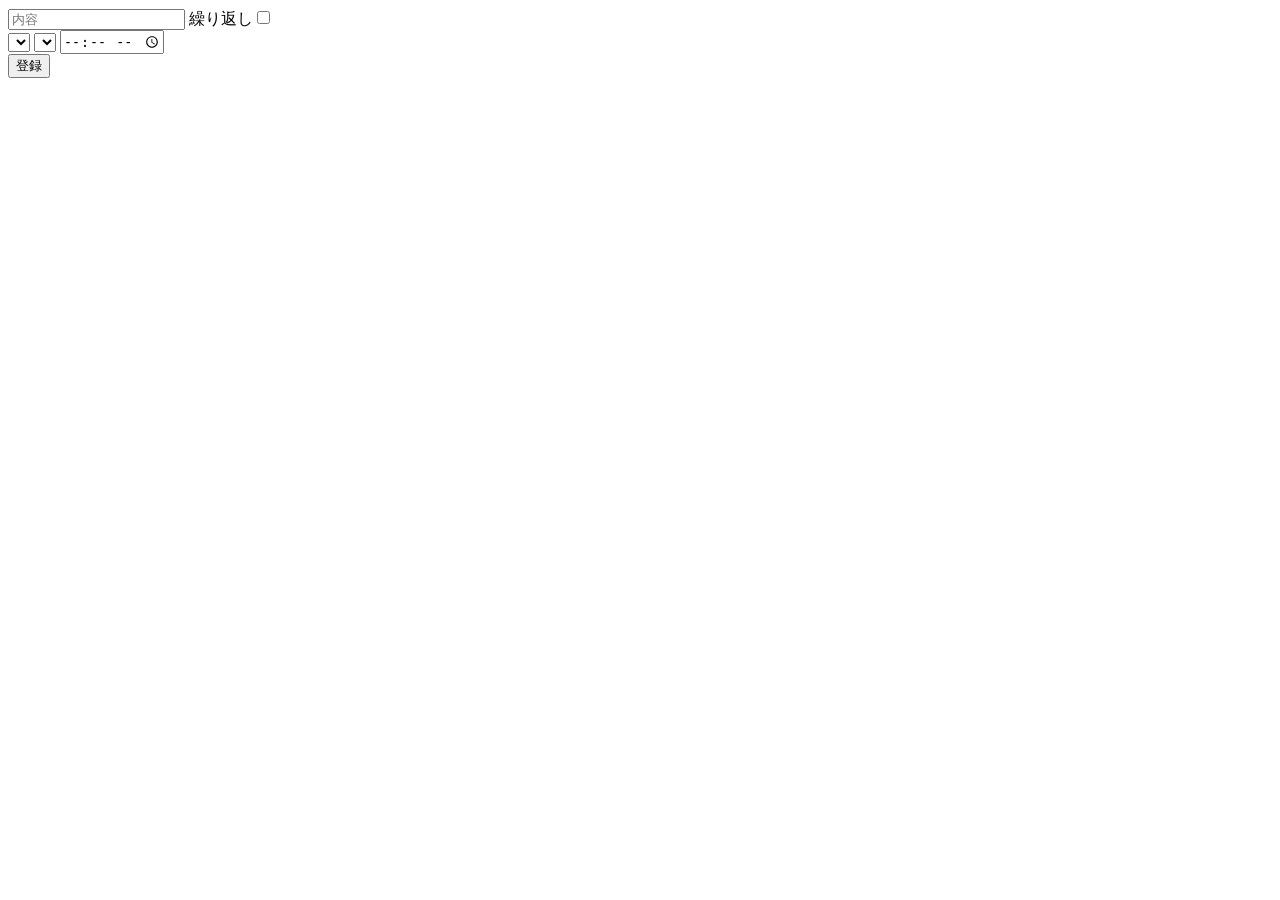
==== public/index.html @ b4341ca0 "リマインドWebアプリ（PWA + Web Push通知）を作成 Co-Authored-By: Claude Opus 5.5 <noreply@anthropic.com>" ====
<!doctype html>
<html lang="ja">
<head>
<meta charset="utf-8">
<meta name="viewport" content="width=device-width, initial-scale=1, viewport-fit=cover">
<meta name="apple-mobile-web-app-capable" content="yes">
<meta name="apple-mobile-web-app-status-bar-style" content="black-translucent">
<meta name="theme-color" content="#111111">
<title>リマインド</title>
<link rel="manifest" href="/manifest.json">
<link rel="apple-touch-icon" href="/icon-180.png">
<link rel="stylesheet" href="/style.css">
</head>
<body>
<main>
  <button id="notify" class="sub" hidden>通知を有効にする</button>

  <form id="form">
    <input id="text" placeholder="内容" autocomplete="off" required>

    <label class="switch"><span>繰り返し</span><input type="checkbox" id="repeat"></label>

    <div id="once" class="row">
      <select id="month"></select>
      <select id="day"></select>
      <input type="time" id="onceTime" required>
    </div>

    <div id="rep" hidden>
      <div id="days" class="days"></div>
      <div class="seg">
        <label><input type="radio" name="mode" value="time" checked><span>時刻</span></label>
        <label><input type="radio" name="mode" value="interval"><span>時間おき</span></label>
      </div>
      <div id="modeTime" class="row"><input type="time" id="time" value="09:00"></div>
      <div id="modeInterval" class="row" hidden>
        <select id="every"></select>
        <input type="time" id="start" value="09:00">
        <span class="dash">–</span>
        <input type="time" id="end" value="21:00">
      </div>
    </div>

    <button type="submit">登録</button>
  </form>

  <ul id="list"></ul>
</main>
<script src="/app.js"></script>
</body>
</html>
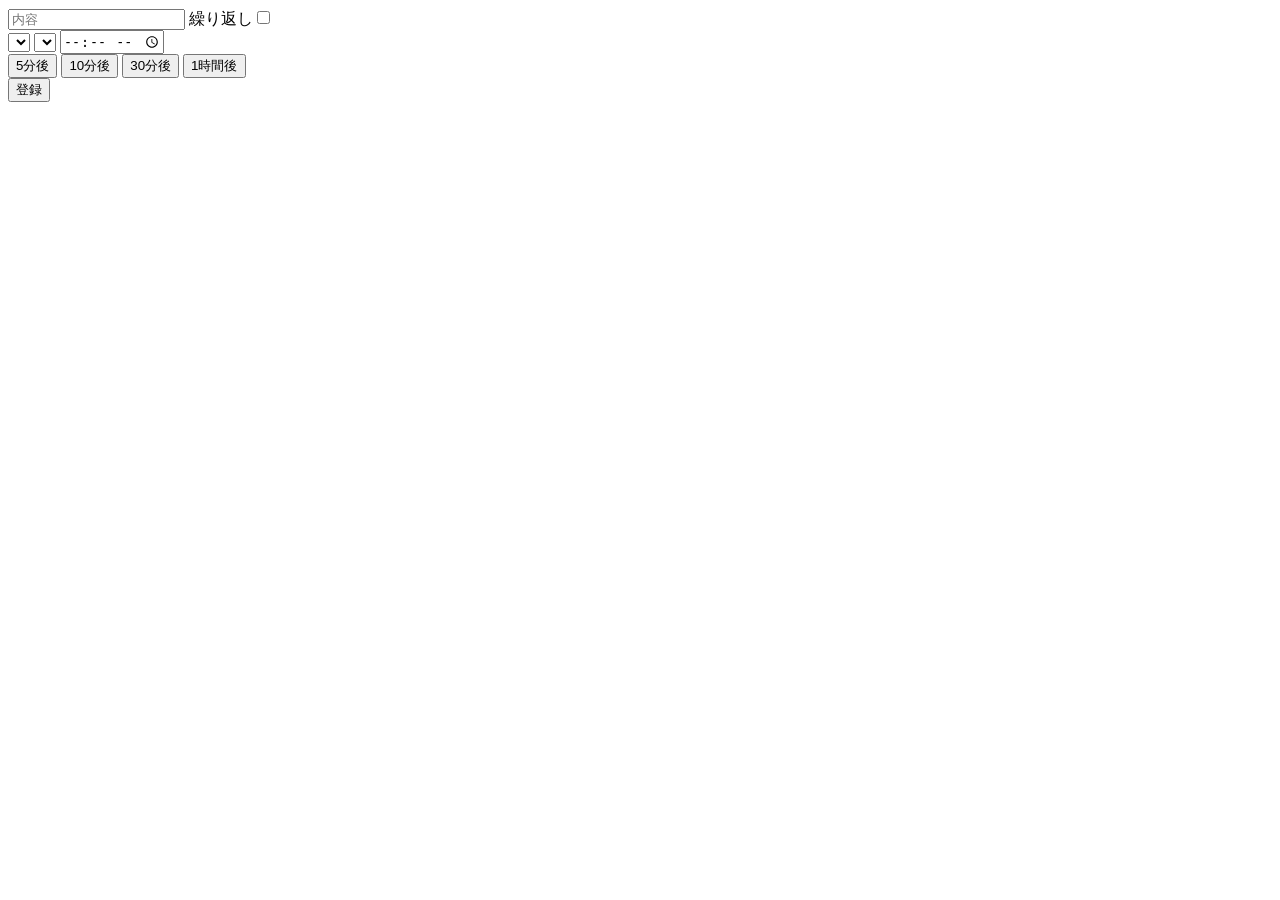
==== commit 736efb1a: "5分後・10分後・30分後・1時間後のクイック設定ボタンを追加 Co-Authored-By: Claude Opus 5.5 <noreply@anthropic.com>" ====
--- a/public/index.html
+++ b/public/index.html
@@ -25,6 +25,12 @@
       <select id="day"></select>
       <input type="time" id="onceTime" required>
     </div>
+    <div id="quick" class="quick">
+      <button type="button" data-min="5">5分後</button>
+      <button type="button" data-min="10">10分後</button>
+      <button type="button" data-min="30">30分後</button>
+      <button type="button" data-min="60">1時間後</button>
+    </div>
 
     <div id="rep" hidden>
       <div id="days" class="days"></div>
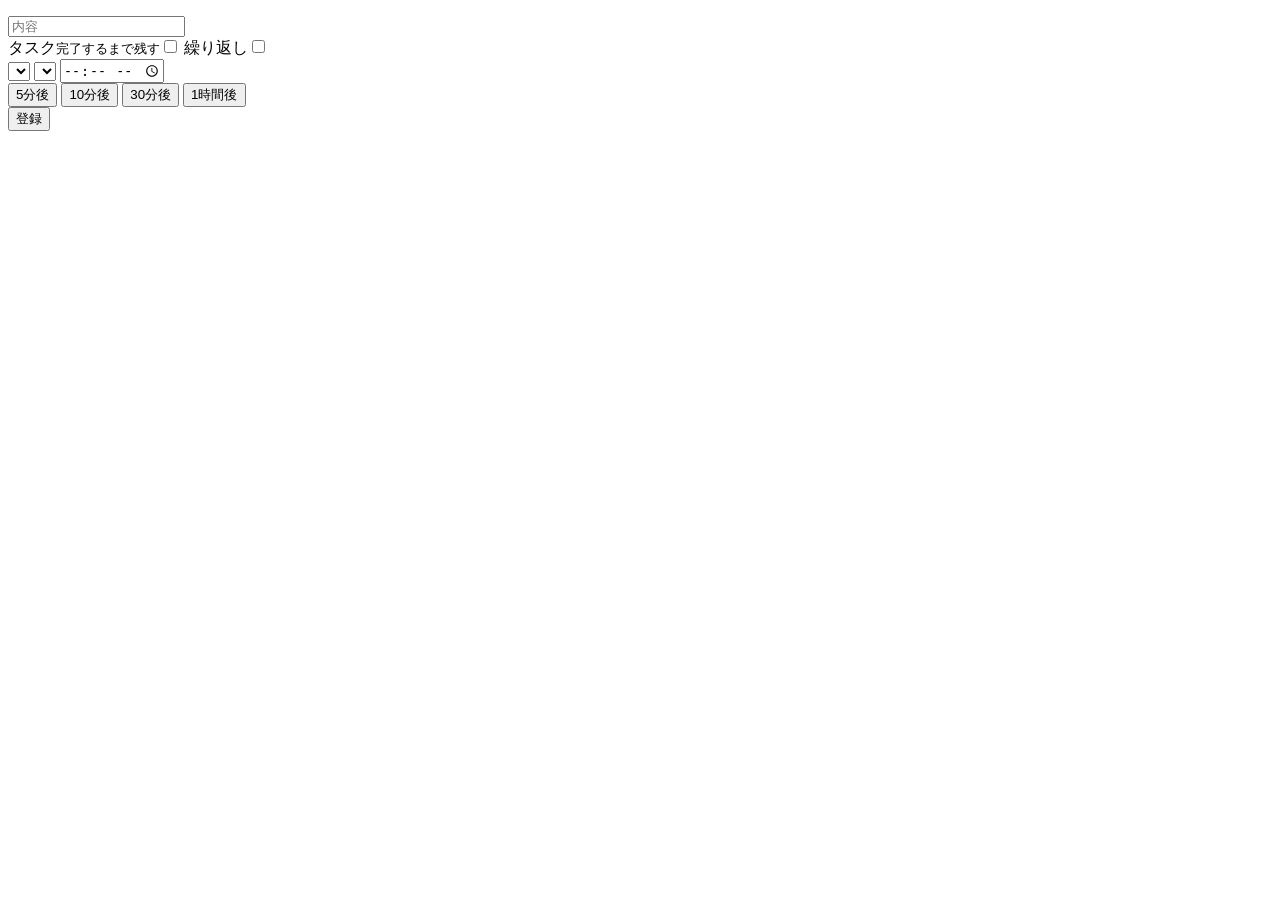
==== commit 92c30516: "UIを画面下側に配置、音声入力、タスクモード（完了まで残す＋バッジ）を追加 Co-Authored-By: Claude Opus 5.5 <noreply@anthropic.com>" ====
--- a/public/index.html
+++ b/public/index.html
@@ -15,9 +15,15 @@
 <main>
   <button id="notify" class="sub" hidden>通知を有効にする</button>
 
+  <ul id="list"></ul>
+
   <form id="form">
-    <input id="text" placeholder="内容" autocomplete="off" required>
+    <div class="row">
+      <input id="text" placeholder="内容" autocomplete="off" required>
+      <button type="button" id="mic" class="mic" aria-label="音声入力" hidden></button>
+    </div>
 
+    <label class="switch"><span>タスク<small>完了するまで残す</small></span><input type="checkbox" id="task"></label>
     <label class="switch"><span>繰り返し</span><input type="checkbox" id="repeat"></label>
 
     <div id="once" class="row">
@@ -49,9 +55,8 @@
 
     <button type="submit">登録</button>
   </form>
-
-  <ul id="list"></ul>
 </main>
+<script src="/voice.js"></script>
 <script src="/app.js"></script>
 </body>
 </html>
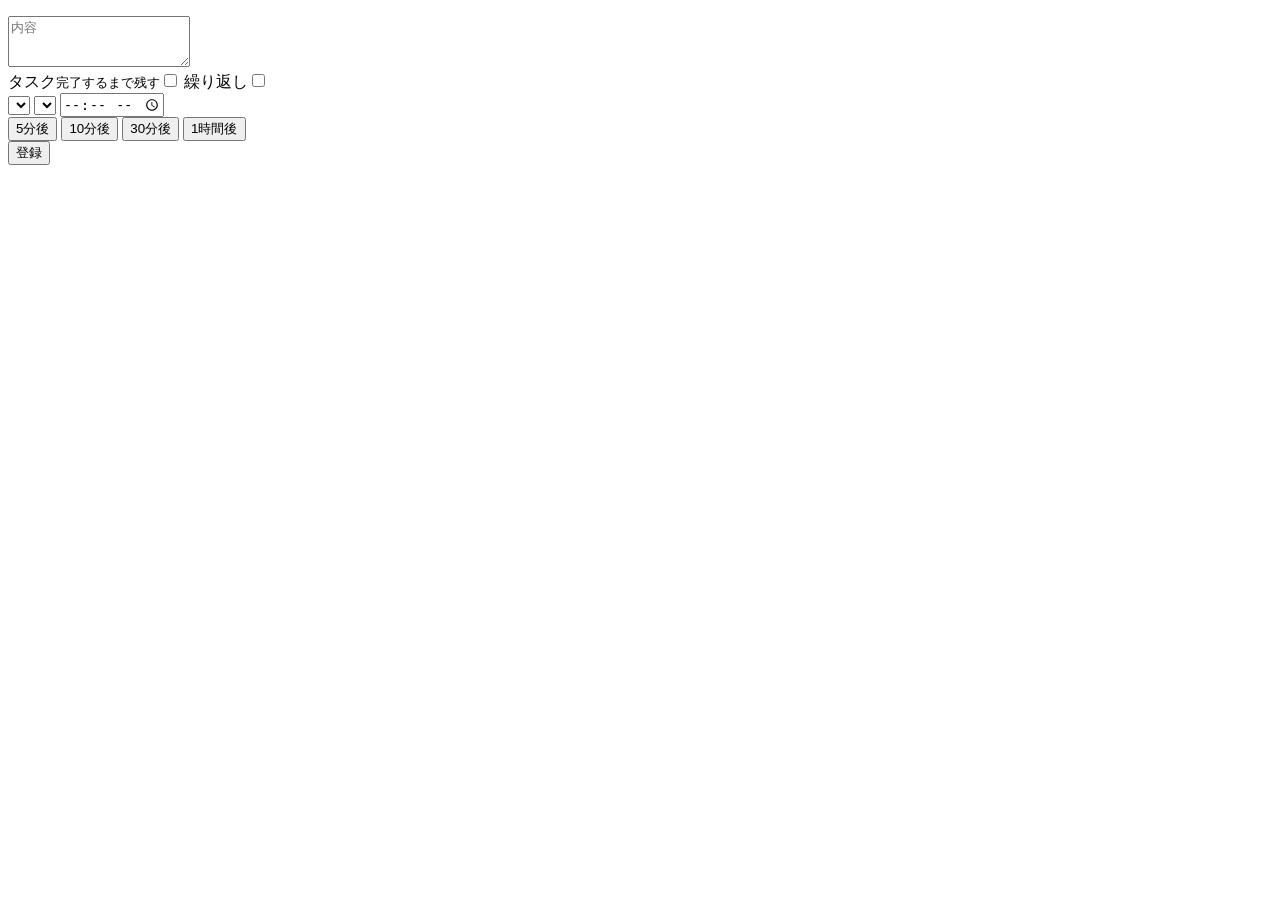
==== commit 6e21b108: "音声入力を録音＋Workers AI(Whisper)文字起こしに変更、内容欄を縦に大きく Co-Authored-By: Claude Opus 5.5 <noreply@anthropic.com" ====
--- a/public/index.html
+++ b/public/index.html
@@ -19,7 +19,7 @@
 
   <form id="form">
     <div class="row">
-      <input id="text" placeholder="内容" autocomplete="off" required>
+      <textarea id="text" placeholder="内容" rows="3" required></textarea>
       <button type="button" id="mic" class="mic" aria-label="音声入力" hidden></button>
     </div>
 
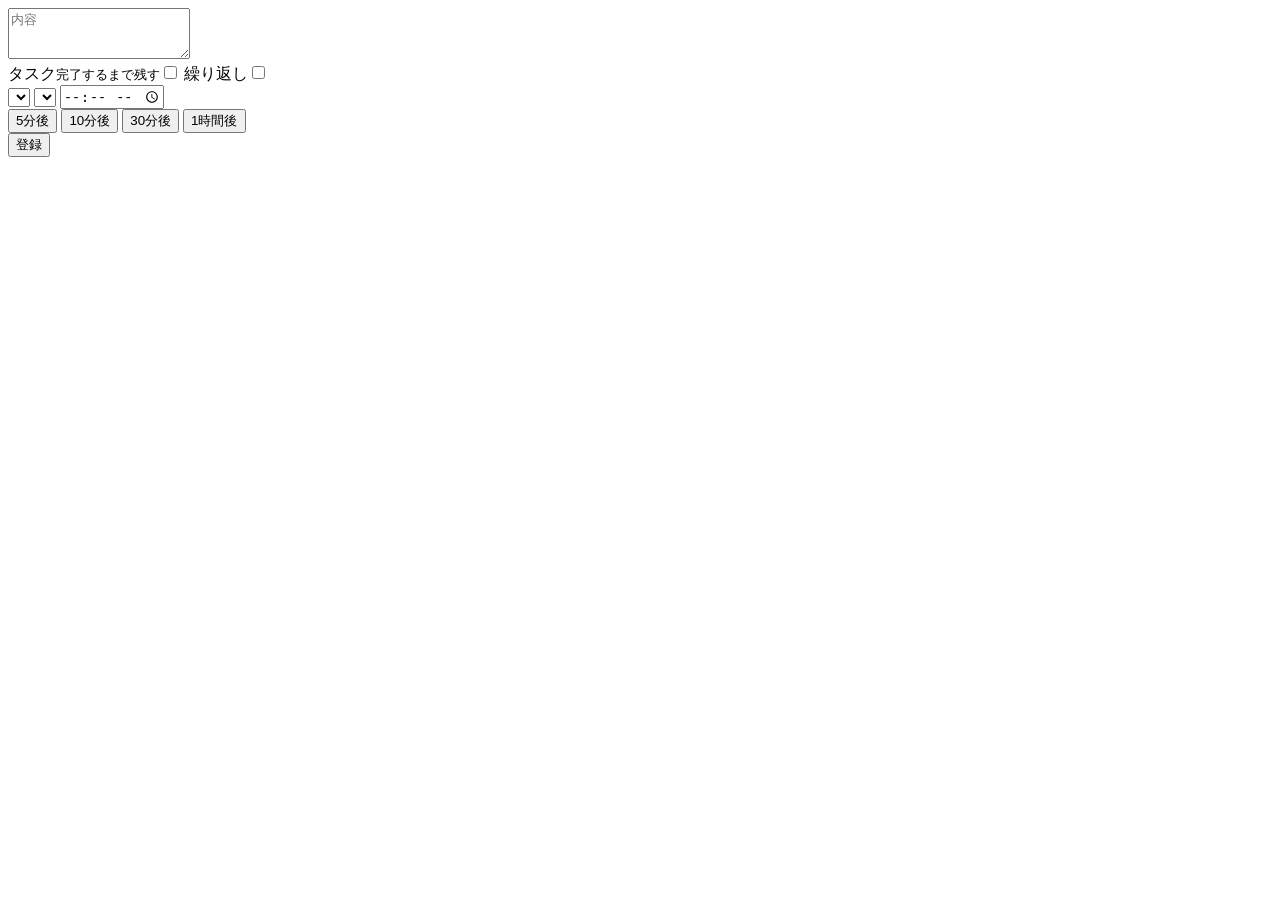
==== commit 69576e70: "タスクは通知時刻までは予約一覧に置き、通知後に現在のタスク一覧へ。画面の拡大・スクロールを止め、一覧ごとにスクロール Co-Authored-By: Claude Opus 5.5 <noreply@" ====
--- a/public/index.html
+++ b/public/index.html
@@ -2,7 +2,7 @@
 <html lang="ja">
 <head>
 <meta charset="utf-8">
-<meta name="viewport" content="width=device-width, initial-scale=1, viewport-fit=cover">
+<meta name="viewport" content="width=device-width, initial-scale=1, maximum-scale=1, user-scalable=no, viewport-fit=cover">
 <meta name="apple-mobile-web-app-capable" content="yes">
 <meta name="apple-mobile-web-app-status-bar-style" content="black-translucent">
 <meta name="theme-color" content="#111111">
@@ -15,7 +15,14 @@
 <main>
   <button id="notify" class="sub" hidden>通知を有効にする</button>
 
-  <ul id="list"></ul>
+  <section id="tasksBox" class="box" hidden>
+    <h2>タスク</h2>
+    <ul id="tasks" class="list"></ul>
+  </section>
+  <section id="listBox" class="box" hidden>
+    <h2>予約</h2>
+    <ul id="list" class="list"></ul>
+  </section>
 
   <form id="form">
     <div class="row">
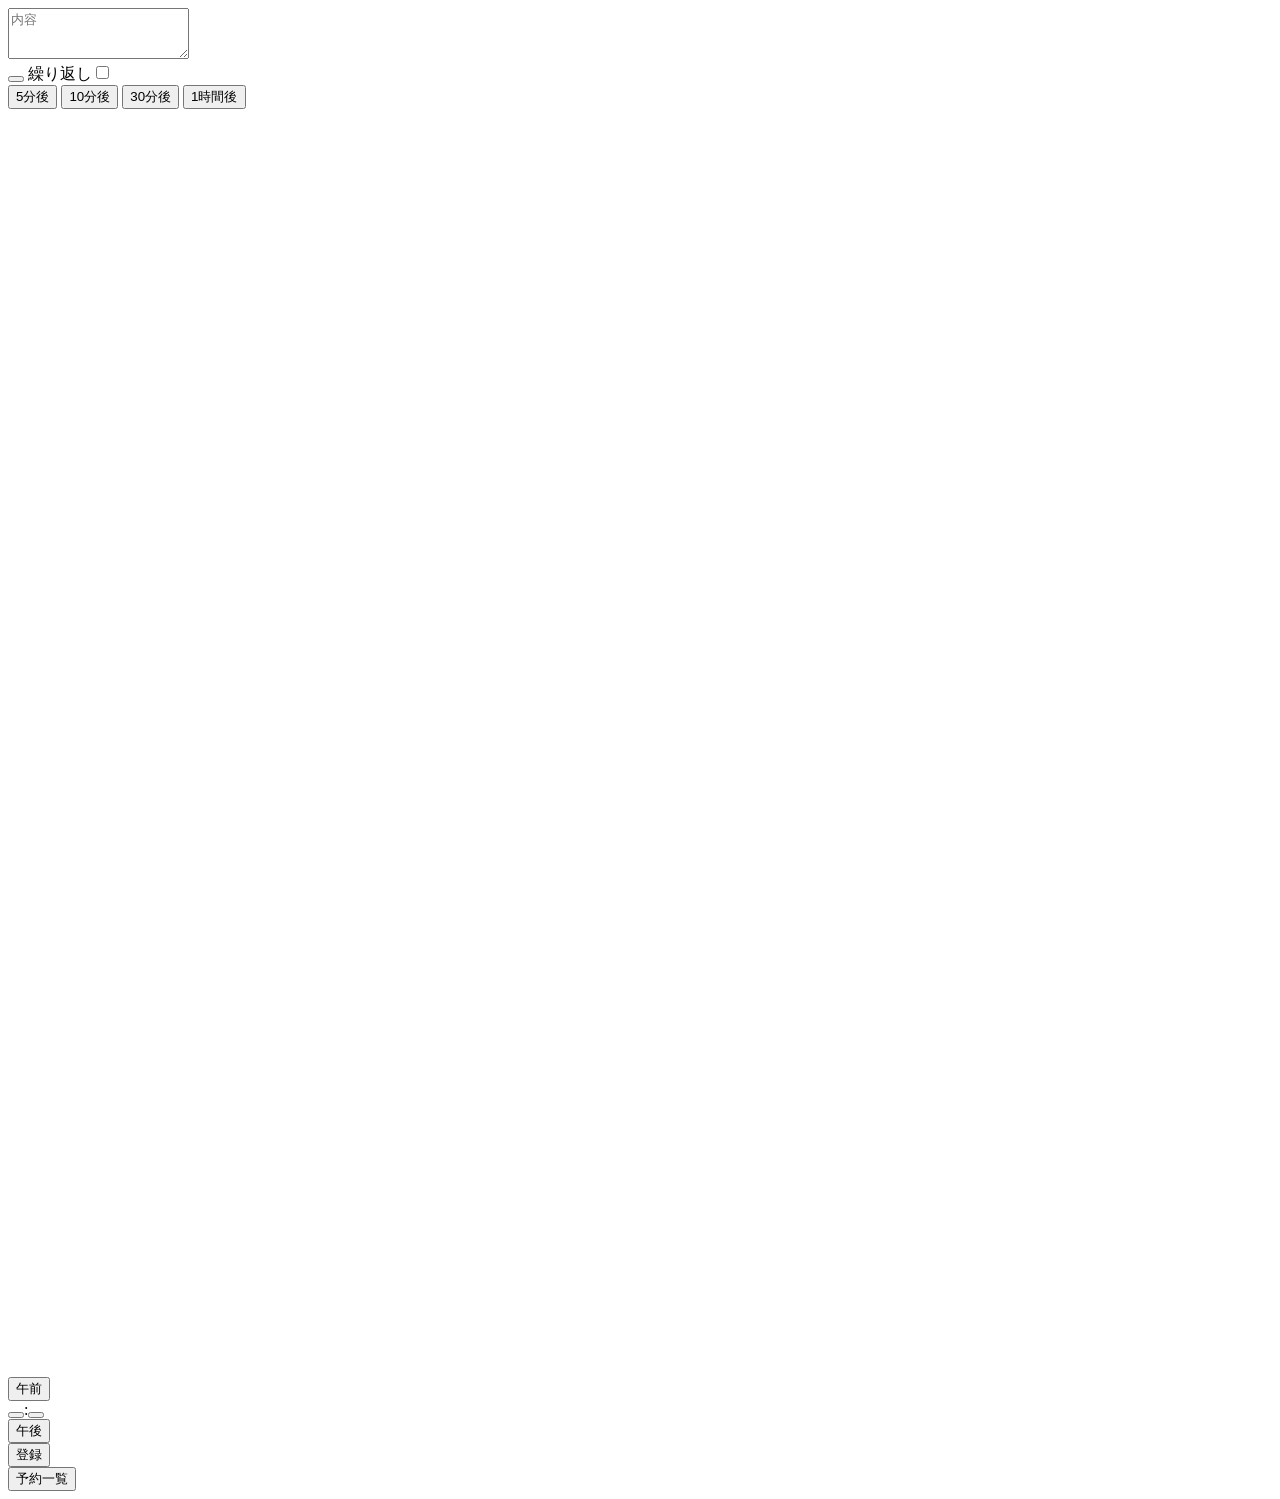
==== commit 850f33c8: "全リマインドをタスク化、予約一覧を全画面に、日付はカレンダー・時刻はアナログ時計で選択 Co-Authored-By: Claude Opus 5.5 <noreply@anthropic.com>" ====
--- a/public/index.html
+++ b/public/index.html
@@ -19,10 +19,6 @@
     <h2>タスク</h2>
     <ul id="tasks" class="list"></ul>
   </section>
-  <section id="listBox" class="box" hidden>
-    <h2>予約</h2>
-    <ul id="list" class="list"></ul>
-  </section>
 
   <form id="form">
     <div class="row">
@@ -30,13 +26,9 @@
       <button type="button" id="mic" class="mic" aria-label="音声入力" hidden></button>
     </div>
 
-    <label class="switch"><span>タスク<small>完了するまで残す</small></span><input type="checkbox" id="task"></label>
-    <label class="switch"><span>繰り返し</span><input type="checkbox" id="repeat"></label>
-
-    <div id="once" class="row">
-      <select id="month"></select>
-      <select id="day"></select>
-      <input type="time" id="onceTime" required>
+    <div class="row">
+      <button type="button" id="dateBtn" class="field"></button>
+      <label class="switch"><span>繰り返し</span><input type="checkbox" id="repeat"></label>
     </div>
     <div id="quick" class="quick">
       <button type="button" data-min="5">5分後</button>
@@ -51,7 +43,6 @@
         <label><input type="radio" name="mode" value="time" checked><span>時刻</span></label>
         <label><input type="radio" name="mode" value="interval"><span>時間おき</span></label>
       </div>
-      <div id="modeTime" class="row"><input type="time" id="time" value="09:00"></div>
       <div id="modeInterval" class="row" hidden>
         <select id="every"></select>
         <input type="time" id="start" value="09:00">
@@ -60,9 +51,43 @@
       </div>
     </div>
 
-    <button type="submit">登録</button>
+    <div id="clockBox">
+      <svg id="clock" viewBox="0 0 200 200" aria-label="時計"></svg>
+      <div class="ampm">
+        <button type="button" id="am">午前</button>
+        <div class="readout">
+          <button type="button" id="rdH" aria-label="時を選ぶ"></button><span>:</span><button type="button" id="rdM" aria-label="分を選ぶ"></button>
+        </div>
+        <button type="button" id="pm">午後</button>
+      </div>
+    </div>
+
+    <button type="submit" id="submit">登録</button>
   </form>
+
+  <button type="button" id="openList" class="ghost">予約一覧</button>
 </main>
+
+<dialog id="calDlg">
+  <div class="cal">
+    <div class="calHead">
+      <button type="button" id="calPrev" aria-label="前の月">‹</button>
+      <b id="calTitle"></b>
+      <button type="button" id="calNext" aria-label="次の月">›</button>
+    </div>
+    <div id="calWeek" class="calGrid calWeek"></div>
+    <div id="calGrid" class="calGrid"></div>
+  </div>
+</dialog>
+
+<dialog id="listDlg" class="full">
+  <div class="fullIn">
+    <h2>予約一覧</h2>
+    <p id="listEmpty" class="empty" hidden>予約はありません</p>
+    <ul id="list" class="list"></ul>
+    <button type="button" id="closeList" class="sub">閉じる</button>
+  </div>
+</dialog>
 <script src="/voice.js"></script>
 <script src="/app.js"></script>
 </body>
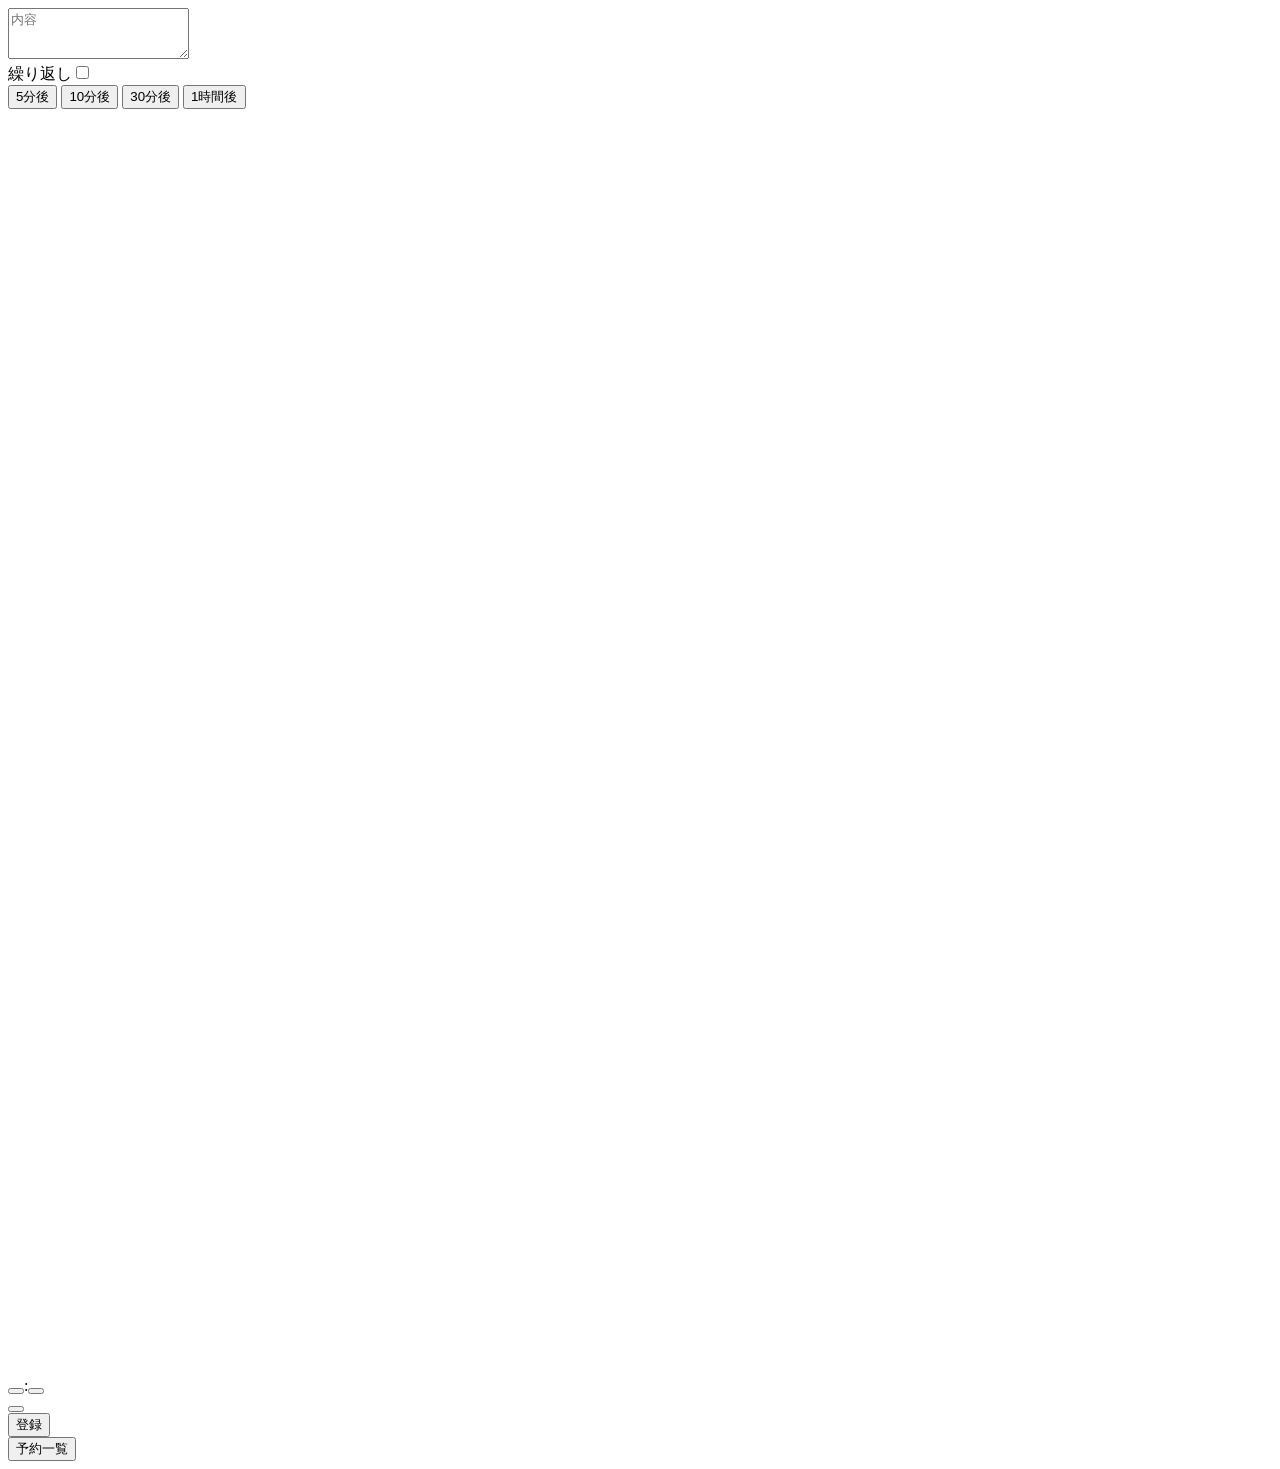
==== commit 629996b9: "午前午後をフリック切替に、文字盤を24時間表記に、内容は端末内だけに保存 - 午前午後ボタンを廃止し、時計の中央から左右フリックで交互に切替 - 空いた場所に日付を配置 - 文字盤と時刻表示を24時間" ====
--- a/public/index.html
+++ b/public/index.html
@@ -27,7 +27,6 @@
     </div>
 
     <div class="row">
-      <button type="button" id="dateBtn" class="field"></button>
       <label class="switch"><span>繰り返し</span><input type="checkbox" id="repeat"></label>
     </div>
     <div id="quick" class="quick">
@@ -53,12 +52,11 @@
 
     <div id="clockBox">
       <svg id="clock" viewBox="0 0 200 200" aria-label="時計"></svg>
-      <div class="ampm">
-        <button type="button" id="am">午前</button>
+      <div class="side">
         <div class="readout">
           <button type="button" id="rdH" aria-label="時を選ぶ"></button><span>:</span><button type="button" id="rdM" aria-label="分を選ぶ"></button>
         </div>
-        <button type="button" id="pm">午後</button>
+        <button type="button" id="dateBtn" class="field"></button>
       </div>
     </div>
 
@@ -85,9 +83,11 @@
     <h2>予約一覧</h2>
     <p id="listEmpty" class="empty" hidden>予約はありません</p>
     <ul id="list" class="list"></ul>
+    <button type="button" id="copyQuick" class="link">クイック登録のURLをコピー</button>
     <button type="button" id="closeList" class="sub">閉じる</button>
   </div>
 </dialog>
+<script src="/store.js"></script>
 <script src="/voice.js"></script>
 <script src="/app.js"></script>
 </body>
